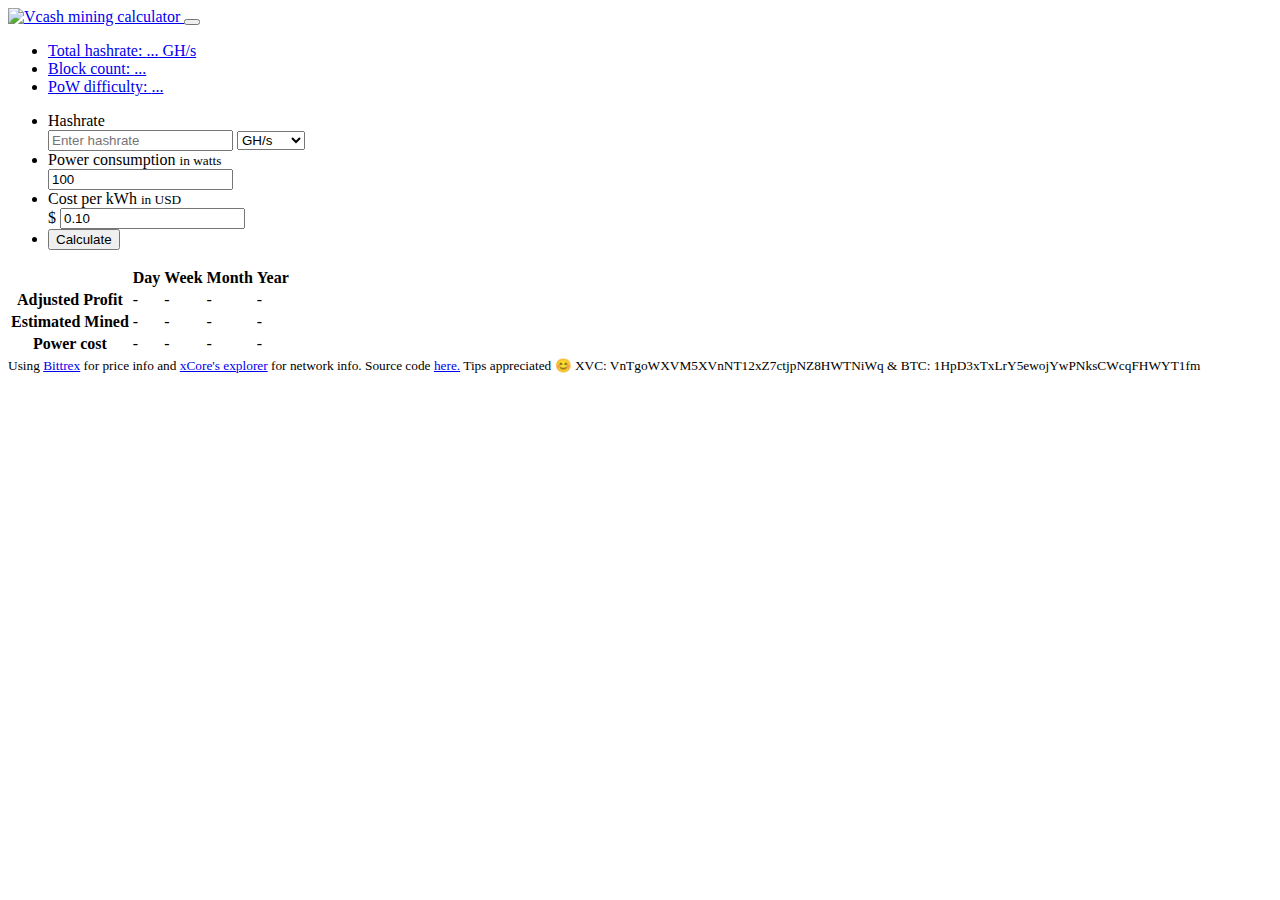
==== index.html @ 3f136432 "Use responsive table Fix #3" ====
<!DOCTYPE html>
<html lang="en">

<head>
  <!-- Required meta tags -->
  <meta charset="utf-8">
  <meta name="viewport" content="width=device-width, initial-scale=1, shrink-to-fit=no">

  <title>Vcash Mining Calculator</title>
  <link rel="shortcut icon" href="media/vcash_logo.ico">
  <!-- Bootstrap CSS -->
  <link rel="stylesheet" href="https://maxcdn.bootstrapcdn.com/bootstrap/4.0.0-beta/css/bootstrap.min.css" integrity="sha384-/Y6pD6FV/Vv2HJnA6t+vslU6fwYXjCFtcEpHbNJ0lyAFsXTsjBbfaDjzALeQsN6M" crossorigin="anonymous">
  <!-- Tiny bit of custom CSS -->
  <link rel="stylesheet" href="main.css">
</head>

<body onload="fill_network_badges()">
  <!-- Warning if they don't enable Javascript -->
  <noscript>
      <h1 class="noscript_h1">This page requires Javascript to query price info!</h1>
  </noscript>

  <!-- Fluid wrapper for everything -->
  <div class="container-fluid">

    <!-- Navbar -->
    <nav class="navbar navbar-expand-md navbar-dark bg-dark">
      <a class="navbar-brand" href="https://vcash.info/">
          <img src="media/vcash_logo.png" width="30" height="30" class="d-inline-block align-top" alt="Vcash"> mining calculator
        </a>
      <button class="navbar-toggler" type="button" data-toggle="collapse" data-target="#navbarNav" aria-controls="navbarNav" aria-expanded="false" aria-label="Toggle navigation">
            <span class="navbar-toggler-icon"></span>
          </button>
      <div class="collapse navbar-collapse" id="navbarNav">
        <ul class="navbar-nav">
          <li class="nav-item">
            <!-- Display total network hashrate (in GH/s) -->
            <a class="nav-link" href="https://explorer.vcash.info" aria-label="Explorer">
              <span class="badge badge-light">Total hashrate: <span id="network_hashrate">...</span> GH/s</span>
            </a>
          </li>
          <li class="nav-item">
            <!-- Display current block count https://explorer.vcash.info/api/getblockcount -->
            <a class="nav-link" href="https://explorer.vcash.info" aria-label="Explorer">
              <span class="badge badge-light">Block count: <span id="block_count">...</span></span>
            </a>
          </li>
          <li class="nav-item">
            <!-- Get difficulty, only display for PoW since it's a mining calc https://explorer.vcash.info/api/getdifficulty -->
            <a class="nav-link" href="https://explorer.vcash.info" aria-label="Explorer">
              <span class="badge badge-light">PoW difficulty: <span id="pow_difficulty">...</span></span>
            </a>
          </li>
        </ul>
      </div>
      <!-- End of navbar -->
    </nav>

    <!-- Main grid to flow cards below instead of crushing them -->
    <div class="row no-gutters">
      <div class="col-sm-12">

        <!-- Main card group -->
        <div class="card-group">

          <!-- First card for entering hashrates -->
          <div class="card bg-light mb-0">
            <!-- Start of form for hashrates -->
            <form>
              <!-- Start of segmented card list -->
              <ul class="list-group list-group-flush">
                <li class="list-group-item">
                  <label for="hashrate">Hashrate</label>
                  <div class="input-group input-group-lg">
                    <input class="form-control" type="number" name="hashrate" id="hashrate" placeholder="Enter hashrate" aria-label="Number input with dropdown" required>

                    <select class="" name="hashes_per_sec" id="hash_per_sec" aria-label="Dropdown for hashes per second" required>
                      <!-- https://en.wikipedia.org/wiki/Template:Bitrates -->
                      <optgroup label="Hashes per second">
                        <option value="h">H/s</option>
                        <option value="kh">KH/s</option>
                        <option value="mh">MH/s</option>
                        <option value="gh" selected>GH/s</option>
                        <option value="th">TH/s</option>
                      </optgroup>

                  </select>
                  </div>
                </li>
                <li class="list-group-item">
                  <label for="hashrate">Power consumption <small>in watts</small></label>
                  <div class="input-group input-group-lg">
                    <input class="form-control" type="number" value="100" name="power_consumption" id="power_consumption" placeholder="Enter watts" aria-label="Number input with dropdown" required>
                  </div>
                </li>
                <li class="list-group-item">
                  <label for="cost">Cost per kWh <small>in USD</small></label>
                  <div class="input-group input-group-lg">
                    <span class="input-group-addon">$</span>
                    <input class="form-control" type="number" value="0.10" name="power_cost" id="power_cost" placeholder="Enter cost" aria-label="Number input with dropdown" required>
                  </div>
                </li>
                <li class="list-group-item">
                  <button class="btn btn-dark btn-lg btn-block" type="button" name="submit" onclick="main()" id="calculate_btn">Calculate</button>
                </li>
              </ul>
            </form>
            <!-- End of first card (where hashes/etc are entered) -->
          </div>
          <!-- End of main card-group -->
        </div>
        <!-- End of first col -->
      </div>

      <div class="col-sm-12">

        <!-- Second card for displaying price info -->
        <div class="card bg-light mb-0">

          <div class="table-responsive">
            <table class="table table-bordered table-hover">
              <thead>
                <tr>
                  <th>
                    <!-- Empty for alignment -->
                  </th>
                  <th>Day</th>
                  <th>Week</th>
                  <th>Month</th>
                  <th>Year</th>
                </tr>
              </thead>
              <tbody>
                <tr>
                  <th>Adjusted Profit</th>
                  <td id="profit_day">
                    -
                  </td>
                  <td id="profit_week">
                    -
                  </td>
                  <td id="profit_month">
                    -
                  </td>
                  <td id="profit_year">
                    -
                  </td>
                </tr>
                <tr>
                  <th>Estimated Mined</th>
                  <td id="mined_day">
                    -
                  </td>
                  <td id="mined_week">
                    -
                  </td>
                  <td id="mined_month">
                    -
                  </td>
                  <td id="mined_year">
                    -
                  </td>
                </tr>
                <tr id="power_cost_row">
                  <th>Power cost</th>
                  <td id="power_day">
                    -
                  </td>
                  <td id="power_week">
                    -
                  </td>
                  <td id="power_month">
                    -
                  </td>
                  <td id="power_year">
                    -
                  </td>
                </tr>
              </tbody>
            </table>
          </div>


          <div class="card-footer text-muted">
            <small>Using <a href="https://bittrex.com">Bittrex</a> for price info and <a href="https://explorer.vcash.info/">xCore's explorer</a> for network info. Source code <a href="https://github.com/sum01/vcash-calculator">here.</a> Tips appreciated 😊
            XVC: VnTgoWXVM5XVnNT12xZ7ctjpNZ8HWTNiWq & BTC: 1HpD3xTxLrY5ewojYwPNksCWcqFHWYT1fm</small>
          </div>
          <!-- End of second card (for displaying prices) -->
        </div>
        <!-- End of second col -->
      </div>
      <!-- End of row -->
    </div>
    <!-- End of main container-fluid wrapper -->
  </div>

  <!-- jQuery first, then Popper.js, then Bootstrap JS -->
  <script src="https://code.jquery.com/jquery-3.2.1.slim.min.js" integrity="sha384-KJ3o2DKtIkvYIK3UENzmM7KCkRr/rE9/Qpg6aAZGJwFDMVNA/GpGFF93hXpG5KkN" crossorigin="anonymous"></script>
  <script src="https://cdnjs.cloudflare.com/ajax/libs/popper.js/1.11.0/umd/popper.min.js" integrity="sha384-b/U6ypiBEHpOf/4+1nzFpr53nxSS+GLCkfwBdFNTxtclqqenISfwAzpKaMNFNmj4" crossorigin="anonymous"></script>
  <script src="https://maxcdn.bootstrapcdn.com/bootstrap/4.0.0-beta/js/bootstrap.min.js" integrity="sha384-h0AbiXch4ZDo7tp9hKZ4TsHbi047NrKGLO3SEJAg45jXxnGIfYzk4Si90RDIqNm1" crossorigin="anonymous"></script>
  <!-- Our JS for making API calls, filling elements, etc. -->
  <script src="main.js" charset="utf-8"></script>
</body>

</html>
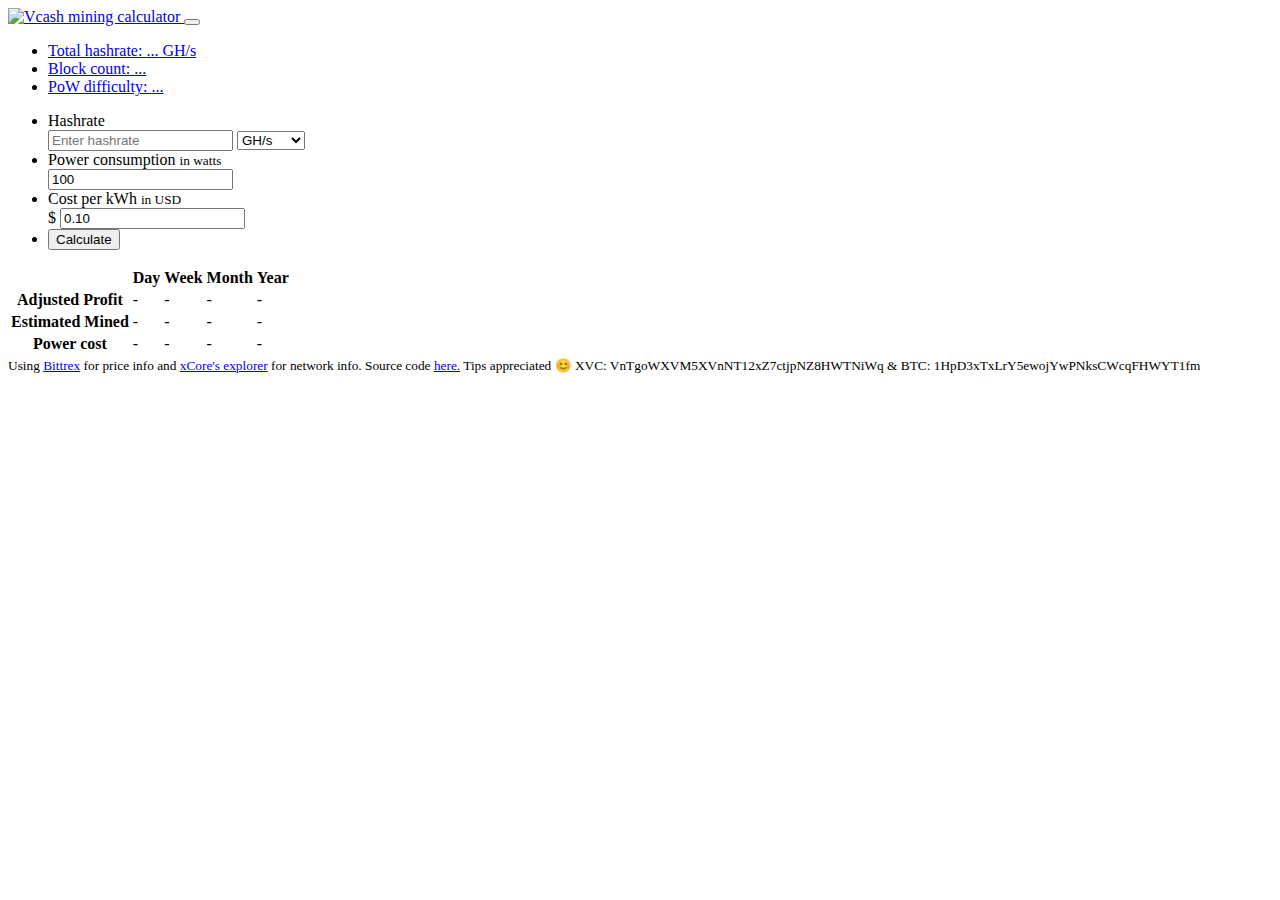
==== commit 265f55ac: "Format html with htmlbeautifier" ====
--- a/index.html
+++ b/index.html
@@ -1,205 +1,188 @@
 <!DOCTYPE html>
 <html lang="en">
-
-<head>
-  <!-- Required meta tags -->
-  <meta charset="utf-8">
-  <meta name="viewport" content="width=device-width, initial-scale=1, shrink-to-fit=no">
-
-  <title>Vcash Mining Calculator</title>
-  <link rel="shortcut icon" href="media/vcash_logo.ico">
-  <!-- Bootstrap CSS -->
-  <link rel="stylesheet" href="https://maxcdn.bootstrapcdn.com/bootstrap/4.0.0-beta/css/bootstrap.min.css" integrity="sha384-/Y6pD6FV/Vv2HJnA6t+vslU6fwYXjCFtcEpHbNJ0lyAFsXTsjBbfaDjzALeQsN6M" crossorigin="anonymous">
-  <!-- Tiny bit of custom CSS -->
-  <link rel="stylesheet" href="main.css">
-</head>
-
-<body onload="fill_network_badges()">
-  <!-- Warning if they don't enable Javascript -->
-  <noscript>
+  <head>
+    <!-- Required meta tags -->
+    <meta charset="utf-8">
+    <meta name="viewport" content="width=device-width, initial-scale=1, shrink-to-fit=no">
+    <title>Vcash Mining Calculator</title>
+    <link rel="shortcut icon" href="media/vcash_logo.ico">
+    <!-- Bootstrap CSS -->
+    <link rel="stylesheet" href="https://maxcdn.bootstrapcdn.com/bootstrap/4.0.0-beta.2/css/bootstrap.min.css" integrity="sha384-PsH8R72JQ3SOdhVi3uxftmaW6Vc51MKb0q5P2rRUpPvrszuE4W1povHYgTpBfshb" crossorigin="anonymous">
+    <!-- Tiny bit of custom CSS -->
+    <link rel="stylesheet" href="main.css">
+  </head>
+  <body onload="fill_network_badges()">
+    <!-- Warning if they don't enable Javascript -->
+    <noscript>
       <h1 class="noscript_h1">This page requires Javascript to query price info!</h1>
-  </noscript>
-
-  <!-- Fluid wrapper for everything -->
-  <div class="container-fluid">
-
-    <!-- Navbar -->
-    <nav class="navbar navbar-expand-md navbar-dark bg-dark">
-      <a class="navbar-brand" href="https://vcash.info/">
+    </noscript>
+    <!-- Fluid wrapper for everything -->
+    <div class="container-fluid">
+      <!-- Navbar -->
+      <nav class="navbar navbar-expand-md navbar-dark bg-dark">
+        <a class="navbar-brand" href="https://vcash.info/">
           <img src="media/vcash_logo.png" width="30" height="30" class="d-inline-block align-top" alt="Vcash"> mining calculator
         </a>
-      <button class="navbar-toggler" type="button" data-toggle="collapse" data-target="#navbarNav" aria-controls="navbarNav" aria-expanded="false" aria-label="Toggle navigation">
-            <span class="navbar-toggler-icon"></span>
-          </button>
-      <div class="collapse navbar-collapse" id="navbarNav">
-        <ul class="navbar-nav">
-          <li class="nav-item">
-            <!-- Display total network hashrate (in GH/s) -->
-            <a class="nav-link" href="https://explorer.vcash.info" aria-label="Explorer">
-              <span class="badge badge-light">Total hashrate: <span id="network_hashrate">...</span> GH/s</span>
-            </a>
-          </li>
-          <li class="nav-item">
-            <!-- Display current block count https://explorer.vcash.info/api/getblockcount -->
-            <a class="nav-link" href="https://explorer.vcash.info" aria-label="Explorer">
-              <span class="badge badge-light">Block count: <span id="block_count">...</span></span>
-            </a>
-          </li>
-          <li class="nav-item">
-            <!-- Get difficulty, only display for PoW since it's a mining calc https://explorer.vcash.info/api/getdifficulty -->
-            <a class="nav-link" href="https://explorer.vcash.info" aria-label="Explorer">
-              <span class="badge badge-light">PoW difficulty: <span id="pow_difficulty">...</span></span>
-            </a>
-          </li>
-        </ul>
+        <button class="navbar-toggler" type="button" data-toggle="collapse" data-target="#navbarNav" aria-controls="navbarNav" aria-expanded="false" aria-label="Toggle navigation">
+          <span class="navbar-toggler-icon"></span>
+        </button>
+        <div class="collapse navbar-collapse" id="navbarNav">
+          <ul class="navbar-nav">
+            <li class="nav-item">
+              <!-- Display total network hashrate (in GH/s) -->
+              <a class="nav-link" href="https://explorer.vcash.info" aria-label="Explorer">
+                <span class="badge badge-light">Total hashrate: <span id="network_hashrate">...</span> GH/s</span>
+              </a>
+            </li>
+            <li class="nav-item">
+              <!-- Display current block count https://explorer.vcash.info/api/getblockcount -->
+              <a class="nav-link" href="https://explorer.vcash.info" aria-label="Explorer">
+                <span class="badge badge-light">Block count: <span id="block_count">...</span></span>
+              </a>
+            </li>
+            <li class="nav-item">
+              <!-- Get difficulty, only display for PoW since it's a mining calc https://explorer.vcash.info/api/getdifficulty -->
+              <a class="nav-link" href="https://explorer.vcash.info" aria-label="Explorer">
+                <span class="badge badge-light">PoW difficulty: <span id="pow_difficulty">...</span></span>
+              </a>
+            </li>
+          </ul>
+        </div>
+        <!-- End of navbar -->
+      </nav>
+      <!-- Main grid to flow cards below instead of crushing them -->
+      <div class="row no-gutters">
+        <div class="col-sm-12">
+          <!-- Main card group -->
+          <div class="card-group">
+            <!-- First card for entering hashrates -->
+            <div class="card bg-light mb-0">
+              <!-- Start of form for hashrates -->
+              <form>
+                <!-- Start of segmented card list -->
+                <ul class="list-group list-group-flush">
+                  <li class="list-group-item">
+                    <label for="hashrate">Hashrate</label>
+                    <div class="input-group input-group-lg">
+                      <input class="form-control" type="number" name="hashrate" id="hashrate" placeholder="Enter hashrate" aria-label="Number input with dropdown" required>
+                      <select class="" name="hashes_per_sec" id="hash_per_sec" aria-label="Dropdown for hashes per second" required>
+                        <!-- https://en.wikipedia.org/wiki/Template:Bitrates -->
+                        <optgroup label="Hashes per second">
+                          <option value="h">H/s</option>
+                          <option value="kh">KH/s</option>
+                          <option value="mh">MH/s</option>
+                          <option value="gh" selected>GH/s</option>
+                          <option value="th">TH/s</option>
+                        </optgroup>
+                      </select>
+                    </div>
+                  </li>
+                  <li class="list-group-item">
+                    <label for="hashrate">Power consumption <small>in watts</small></label>
+                    <div class="input-group input-group-lg">
+                      <input class="form-control" type="number" value="100" name="power_consumption" id="power_consumption" placeholder="Enter watts" aria-label="Number input with dropdown" required>
+                    </div>
+                  </li>
+                  <li class="list-group-item">
+                    <label for="cost">Cost per kWh <small>in USD</small></label>
+                    <div class="input-group input-group-lg">
+                      <span class="input-group-addon">$</span>
+                      <input class="form-control" type="number" value="0.10" name="power_cost" id="power_cost" placeholder="Enter cost" aria-label="Number input with dropdown" required>
+                    </div>
+                  </li>
+                  <li class="list-group-item">
+                    <button class="btn btn-dark btn-lg btn-block" type="button" name="submit" onclick="main()" id="calculate_btn">Calculate</button>
+                  </li>
+                </ul>
+              </form>
+              <!-- End of first card (where hashes/etc are entered) -->
+            </div>
+            <!-- End of main card-group -->
+          </div>
+          <!-- End of first col -->
+        </div>
+        <div class="col-sm-12">
+          <!-- Second card for displaying price info -->
+          <div class="card bg-light mb-0">
+            <div class="table-responsive">
+              <table class="table table-bordered table-hover">
+                <thead>
+                  <tr>
+                    <th>
+                      <!-- Empty for alignment -->
+                    </th>
+                    <th>Day</th>
+                    <th>Week</th>
+                    <th>Month</th>
+                    <th>Year</th>
+                  </tr>
+                </thead>
+                <tbody>
+                  <tr>
+                    <th>Adjusted Profit</th>
+                    <td id="profit_day">
+                      -
+                    </td>
+                    <td id="profit_week">
+                      -
+                    </td>
+                    <td id="profit_month">
+                      -
+                    </td>
+                    <td id="profit_year">
+                      -
+                    </td>
+                  </tr>
+                  <tr>
+                    <th>Estimated Mined</th>
+                    <td id="mined_day">
+                      -
+                    </td>
+                    <td id="mined_week">
+                      -
+                    </td>
+                    <td id="mined_month">
+                      -
+                    </td>
+                    <td id="mined_year">
+                      -
+                    </td>
+                  </tr>
+                  <tr id="power_cost_row">
+                    <th>Power cost</th>
+                    <td id="power_day">
+                      -
+                    </td>
+                    <td id="power_week">
+                      -
+                    </td>
+                    <td id="power_month">
+                      -
+                    </td>
+                    <td id="power_year">
+                      -
+                    </td>
+                  </tr>
+                </tbody>
+              </table>
+            </div>
+            <div class="card-footer text-muted">
+              <small>Using <a href="https://bittrex.com">Bittrex</a> for price info and <a href="https://explorer.vcash.info/">xCore's explorer</a> for network info. Source code <a href="https://github.com/sum01/vcash-calculator">here.</a> Tips appreciated 😊
+                XVC: VnTgoWXVM5XVnNT12xZ7ctjpNZ8HWTNiWq & BTC: 1HpD3xTxLrY5ewojYwPNksCWcqFHWYT1fm</small>
+            </div>
+            <!-- End of second card (for displaying prices) -->
+          </div>
+          <!-- End of second col -->
+        </div>
+        <!-- End of row -->
       </div>
-      <!-- End of navbar -->
-    </nav>
-
-    <!-- Main grid to flow cards below instead of crushing them -->
-    <div class="row no-gutters">
-      <div class="col-sm-12">
-
-        <!-- Main card group -->
-        <div class="card-group">
-
-          <!-- First card for entering hashrates -->
-          <div class="card bg-light mb-0">
-            <!-- Start of form for hashrates -->
-            <form>
-              <!-- Start of segmented card list -->
-              <ul class="list-group list-group-flush">
-                <li class="list-group-item">
-                  <label for="hashrate">Hashrate</label>
-                  <div class="input-group input-group-lg">
-                    <input class="form-control" type="number" name="hashrate" id="hashrate" placeholder="Enter hashrate" aria-label="Number input with dropdown" required>
-
-                    <select class="" name="hashes_per_sec" id="hash_per_sec" aria-label="Dropdown for hashes per second" required>
-                      <!-- https://en.wikipedia.org/wiki/Template:Bitrates -->
-                      <optgroup label="Hashes per second">
-                        <option value="h">H/s</option>
-                        <option value="kh">KH/s</option>
-                        <option value="mh">MH/s</option>
-                        <option value="gh" selected>GH/s</option>
-                        <option value="th">TH/s</option>
-                      </optgroup>
-
-                  </select>
-                  </div>
-                </li>
-                <li class="list-group-item">
-                  <label for="hashrate">Power consumption <small>in watts</small></label>
-                  <div class="input-group input-group-lg">
-                    <input class="form-control" type="number" value="100" name="power_consumption" id="power_consumption" placeholder="Enter watts" aria-label="Number input with dropdown" required>
-                  </div>
-                </li>
-                <li class="list-group-item">
-                  <label for="cost">Cost per kWh <small>in USD</small></label>
-                  <div class="input-group input-group-lg">
-                    <span class="input-group-addon">$</span>
-                    <input class="form-control" type="number" value="0.10" name="power_cost" id="power_cost" placeholder="Enter cost" aria-label="Number input with dropdown" required>
-                  </div>
-                </li>
-                <li class="list-group-item">
-                  <button class="btn btn-dark btn-lg btn-block" type="button" name="submit" onclick="main()" id="calculate_btn">Calculate</button>
-                </li>
-              </ul>
-            </form>
-            <!-- End of first card (where hashes/etc are entered) -->
-          </div>
-          <!-- End of main card-group -->
-        </div>
-        <!-- End of first col -->
-      </div>
-
-      <div class="col-sm-12">
-
-        <!-- Second card for displaying price info -->
-        <div class="card bg-light mb-0">
-
-          <div class="table-responsive">
-            <table class="table table-bordered table-hover">
-              <thead>
-                <tr>
-                  <th>
-                    <!-- Empty for alignment -->
-                  </th>
-                  <th>Day</th>
-                  <th>Week</th>
-                  <th>Month</th>
-                  <th>Year</th>
-                </tr>
-              </thead>
-              <tbody>
-                <tr>
-                  <th>Adjusted Profit</th>
-                  <td id="profit_day">
-                    -
-                  </td>
-                  <td id="profit_week">
-                    -
-                  </td>
-                  <td id="profit_month">
-                    -
-                  </td>
-                  <td id="profit_year">
-                    -
-                  </td>
-                </tr>
-                <tr>
-                  <th>Estimated Mined</th>
-                  <td id="mined_day">
-                    -
-                  </td>
-                  <td id="mined_week">
-                    -
-                  </td>
-                  <td id="mined_month">
-                    -
-                  </td>
-                  <td id="mined_year">
-                    -
-                  </td>
-                </tr>
-                <tr id="power_cost_row">
-                  <th>Power cost</th>
-                  <td id="power_day">
-                    -
-                  </td>
-                  <td id="power_week">
-                    -
-                  </td>
-                  <td id="power_month">
-                    -
-                  </td>
-                  <td id="power_year">
-                    -
-                  </td>
-                </tr>
-              </tbody>
-            </table>
-          </div>
-
-
-          <div class="card-footer text-muted">
-            <small>Using <a href="https://bittrex.com">Bittrex</a> for price info and <a href="https://explorer.vcash.info/">xCore's explorer</a> for network info. Source code <a href="https://github.com/sum01/vcash-calculator">here.</a> Tips appreciated 😊
-            XVC: VnTgoWXVM5XVnNT12xZ7ctjpNZ8HWTNiWq & BTC: 1HpD3xTxLrY5ewojYwPNksCWcqFHWYT1fm</small>
-          </div>
-          <!-- End of second card (for displaying prices) -->
-        </div>
-        <!-- End of second col -->
-      </div>
-      <!-- End of row -->
+      <!-- End of main container-fluid wrapper -->
     </div>
-    <!-- End of main container-fluid wrapper -->
-  </div>
-
-  <!-- jQuery first, then Popper.js, then Bootstrap JS -->
-  <script src="https://code.jquery.com/jquery-3.2.1.slim.min.js" integrity="sha384-KJ3o2DKtIkvYIK3UENzmM7KCkRr/rE9/Qpg6aAZGJwFDMVNA/GpGFF93hXpG5KkN" crossorigin="anonymous"></script>
-  <script src="https://cdnjs.cloudflare.com/ajax/libs/popper.js/1.11.0/umd/popper.min.js" integrity="sha384-b/U6ypiBEHpOf/4+1nzFpr53nxSS+GLCkfwBdFNTxtclqqenISfwAzpKaMNFNmj4" crossorigin="anonymous"></script>
-  <script src="https://maxcdn.bootstrapcdn.com/bootstrap/4.0.0-beta/js/bootstrap.min.js" integrity="sha384-h0AbiXch4ZDo7tp9hKZ4TsHbi047NrKGLO3SEJAg45jXxnGIfYzk4Si90RDIqNm1" crossorigin="anonymous"></script>
-  <!-- Our JS for making API calls, filling elements, etc. -->
-  <script src="main.js" charset="utf-8"></script>
-</body>
-
+    <!-- jQuery first, then Popper.js, then Bootstrap JS -->
+    <script src="https://code.jquery.com/jquery-3.2.1.slim.min.js" integrity="sha384-KJ3o2DKtIkvYIK3UENzmM7KCkRr/rE9/Qpg6aAZGJwFDMVNA/GpGFF93hXpG5KkN" crossorigin="anonymous"></script>
+    <script src="https://cdnjs.cloudflare.com/ajax/libs/popper.js/1.12.3/umd/popper.min.js" integrity="sha384-vFJXuSJphROIrBnz7yo7oB41mKfc8JzQZiCq4NCceLEaO4IHwicKwpJf9c9IpFgh" crossorigin="anonymous"></script>
+    <script src="https://maxcdn.bootstrapcdn.com/bootstrap/4.0.0-beta.2/js/bootstrap.min.js" integrity="sha384-alpBpkh1PFOepccYVYDB4do5UnbKysX5WZXm3XxPqe5iKTfUKjNkCk9SaVuEZflJ" crossorigin="anonymous"></script>
+    <!-- Our JS for making API calls, filling elements, etc. -->
+    <script src="main.js" charset="utf-8"></script>
+  </body>
 </html>
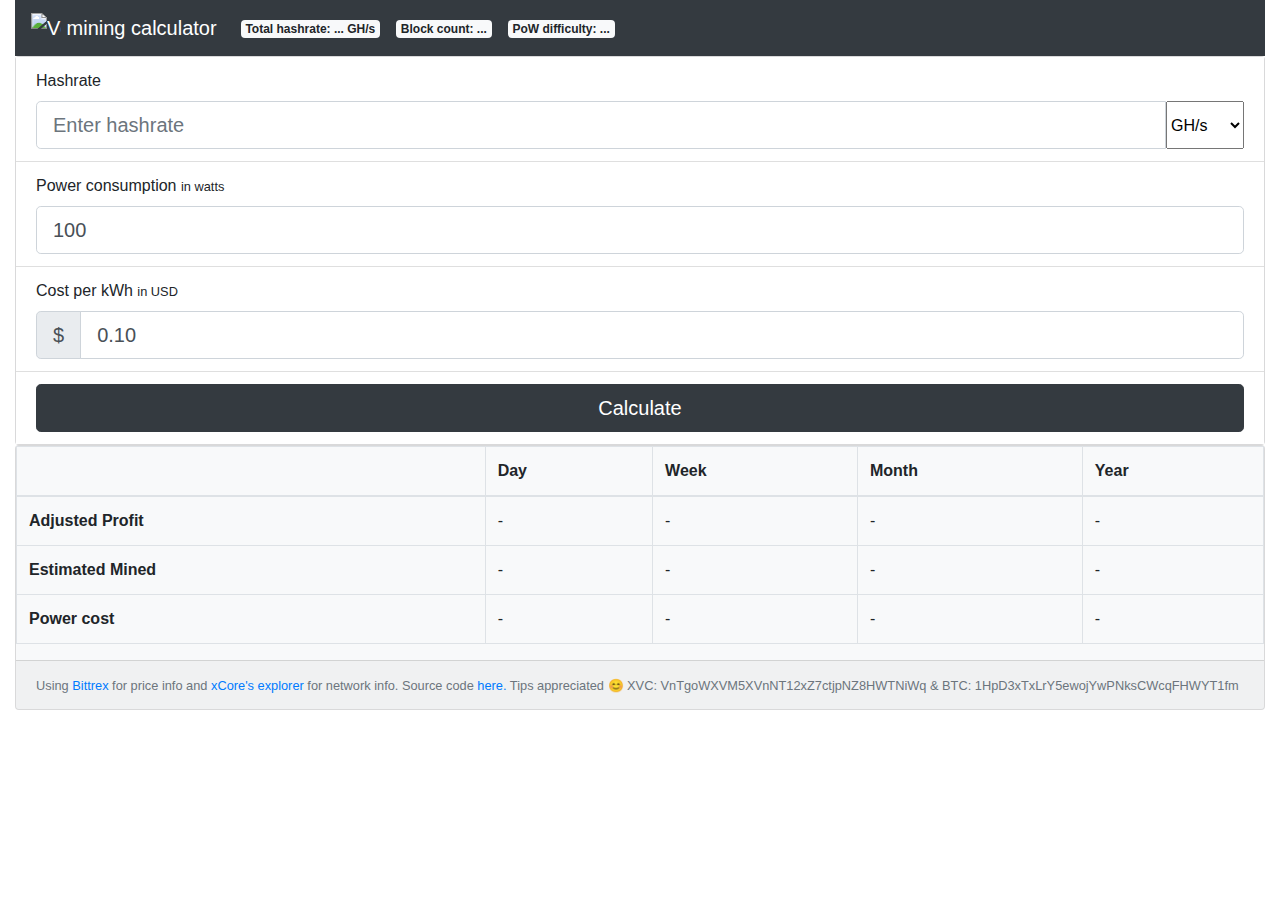
==== commit ff393a18: "Update to Bootstrap 4 stable" ====
--- a/index.html
+++ b/index.html
@@ -1,188 +1,190 @@
 <!DOCTYPE html>
 <html lang="en">
-  <head>
-    <!-- Required meta tags -->
-    <meta charset="utf-8">
-    <meta name="viewport" content="width=device-width, initial-scale=1, shrink-to-fit=no">
-    <title>Vcash Mining Calculator</title>
-    <link rel="shortcut icon" href="media/vcash_logo.ico">
-    <!-- Bootstrap CSS -->
-    <link rel="stylesheet" href="https://maxcdn.bootstrapcdn.com/bootstrap/4.0.0-beta.2/css/bootstrap.min.css" integrity="sha384-PsH8R72JQ3SOdhVi3uxftmaW6Vc51MKb0q5P2rRUpPvrszuE4W1povHYgTpBfshb" crossorigin="anonymous">
-    <!-- Tiny bit of custom CSS -->
-    <link rel="stylesheet" href="main.css">
-  </head>
-  <body onload="fill_network_badges()">
-    <!-- Warning if they don't enable Javascript -->
-    <noscript>
-      <h1 class="noscript_h1">This page requires Javascript to query price info!</h1>
-    </noscript>
-    <!-- Fluid wrapper for everything -->
-    <div class="container-fluid">
-      <!-- Navbar -->
-      <nav class="navbar navbar-expand-md navbar-dark bg-dark">
-        <a class="navbar-brand" href="https://vcash.info/">
-          <img src="media/vcash_logo.png" width="30" height="30" class="d-inline-block align-top" alt="Vcash"> mining calculator
-        </a>
-        <button class="navbar-toggler" type="button" data-toggle="collapse" data-target="#navbarNav" aria-controls="navbarNav" aria-expanded="false" aria-label="Toggle navigation">
-          <span class="navbar-toggler-icon"></span>
-        </button>
-        <div class="collapse navbar-collapse" id="navbarNav">
-          <ul class="navbar-nav">
-            <li class="nav-item">
-              <!-- Display total network hashrate (in GH/s) -->
-              <a class="nav-link" href="https://explorer.vcash.info" aria-label="Explorer">
-                <span class="badge badge-light">Total hashrate: <span id="network_hashrate">...</span> GH/s</span>
-              </a>
-            </li>
-            <li class="nav-item">
-              <!-- Display current block count https://explorer.vcash.info/api/getblockcount -->
-              <a class="nav-link" href="https://explorer.vcash.info" aria-label="Explorer">
-                <span class="badge badge-light">Block count: <span id="block_count">...</span></span>
-              </a>
-            </li>
-            <li class="nav-item">
-              <!-- Get difficulty, only display for PoW since it's a mining calc https://explorer.vcash.info/api/getdifficulty -->
-              <a class="nav-link" href="https://explorer.vcash.info" aria-label="Explorer">
-                <span class="badge badge-light">PoW difficulty: <span id="pow_difficulty">...</span></span>
-              </a>
-            </li>
-          </ul>
-        </div>
-        <!-- End of navbar -->
-      </nav>
-      <!-- Main grid to flow cards below instead of crushing them -->
-      <div class="row no-gutters">
-        <div class="col-sm-12">
-          <!-- Main card group -->
-          <div class="card-group">
-            <!-- First card for entering hashrates -->
-            <div class="card bg-light mb-0">
-              <!-- Start of form for hashrates -->
-              <form>
-                <!-- Start of segmented card list -->
-                <ul class="list-group list-group-flush">
-                  <li class="list-group-item">
-                    <label for="hashrate">Hashrate</label>
-                    <div class="input-group input-group-lg">
-                      <input class="form-control" type="number" name="hashrate" id="hashrate" placeholder="Enter hashrate" aria-label="Number input with dropdown" required>
-                      <select class="" name="hashes_per_sec" id="hash_per_sec" aria-label="Dropdown for hashes per second" required>
-                        <!-- https://en.wikipedia.org/wiki/Template:Bitrates -->
-                        <optgroup label="Hashes per second">
-                          <option value="h">H/s</option>
-                          <option value="kh">KH/s</option>
-                          <option value="mh">MH/s</option>
-                          <option value="gh" selected>GH/s</option>
-                          <option value="th">TH/s</option>
-                        </optgroup>
-                      </select>
-                    </div>
-                  </li>
-                  <li class="list-group-item">
-                    <label for="hashrate">Power consumption <small>in watts</small></label>
-                    <div class="input-group input-group-lg">
-                      <input class="form-control" type="number" value="100" name="power_consumption" id="power_consumption" placeholder="Enter watts" aria-label="Number input with dropdown" required>
-                    </div>
-                  </li>
-                  <li class="list-group-item">
-                    <label for="cost">Cost per kWh <small>in USD</small></label>
-                    <div class="input-group input-group-lg">
-                      <span class="input-group-addon">$</span>
-                      <input class="form-control" type="number" value="0.10" name="power_cost" id="power_cost" placeholder="Enter cost" aria-label="Number input with dropdown" required>
-                    </div>
-                  </li>
-                  <li class="list-group-item">
-                    <button class="btn btn-dark btn-lg btn-block" type="button" name="submit" onclick="main()" id="calculate_btn">Calculate</button>
-                  </li>
-                </ul>
-              </form>
-              <!-- End of first card (where hashes/etc are entered) -->
-            </div>
-            <!-- End of main card-group -->
-          </div>
-          <!-- End of first col -->
-        </div>
-        <div class="col-sm-12">
-          <!-- Second card for displaying price info -->
-          <div class="card bg-light mb-0">
-            <div class="table-responsive">
-              <table class="table table-bordered table-hover">
-                <thead>
-                  <tr>
-                    <th>
-                      <!-- Empty for alignment -->
-                    </th>
-                    <th>Day</th>
-                    <th>Week</th>
-                    <th>Month</th>
-                    <th>Year</th>
-                  </tr>
-                </thead>
-                <tbody>
-                  <tr>
-                    <th>Adjusted Profit</th>
-                    <td id="profit_day">
-                      -
-                    </td>
-                    <td id="profit_week">
-                      -
-                    </td>
-                    <td id="profit_month">
-                      -
-                    </td>
-                    <td id="profit_year">
-                      -
-                    </td>
-                  </tr>
-                  <tr>
-                    <th>Estimated Mined</th>
-                    <td id="mined_day">
-                      -
-                    </td>
-                    <td id="mined_week">
-                      -
-                    </td>
-                    <td id="mined_month">
-                      -
-                    </td>
-                    <td id="mined_year">
-                      -
-                    </td>
-                  </tr>
-                  <tr id="power_cost_row">
-                    <th>Power cost</th>
-                    <td id="power_day">
-                      -
-                    </td>
-                    <td id="power_week">
-                      -
-                    </td>
-                    <td id="power_month">
-                      -
-                    </td>
-                    <td id="power_year">
-                      -
-                    </td>
-                  </tr>
-                </tbody>
-              </table>
-            </div>
-            <div class="card-footer text-muted">
-              <small>Using <a href="https://bittrex.com">Bittrex</a> for price info and <a href="https://explorer.vcash.info/">xCore's explorer</a> for network info. Source code <a href="https://github.com/sum01/vcash-calculator">here.</a> Tips appreciated 😊
-                XVC: VnTgoWXVM5XVnNT12xZ7ctjpNZ8HWTNiWq & BTC: 1HpD3xTxLrY5ewojYwPNksCWcqFHWYT1fm</small>
-            </div>
-            <!-- End of second card (for displaying prices) -->
-          </div>
-          <!-- End of second col -->
-        </div>
-        <!-- End of row -->
-      </div>
-      <!-- End of main container-fluid wrapper -->
-    </div>
-    <!-- jQuery first, then Popper.js, then Bootstrap JS -->
-    <script src="https://code.jquery.com/jquery-3.2.1.slim.min.js" integrity="sha384-KJ3o2DKtIkvYIK3UENzmM7KCkRr/rE9/Qpg6aAZGJwFDMVNA/GpGFF93hXpG5KkN" crossorigin="anonymous"></script>
-    <script src="https://cdnjs.cloudflare.com/ajax/libs/popper.js/1.12.3/umd/popper.min.js" integrity="sha384-vFJXuSJphROIrBnz7yo7oB41mKfc8JzQZiCq4NCceLEaO4IHwicKwpJf9c9IpFgh" crossorigin="anonymous"></script>
-    <script src="https://maxcdn.bootstrapcdn.com/bootstrap/4.0.0-beta.2/js/bootstrap.min.js" integrity="sha384-alpBpkh1PFOepccYVYDB4do5UnbKysX5WZXm3XxPqe5iKTfUKjNkCk9SaVuEZflJ" crossorigin="anonymous"></script>
-    <!-- Our JS for making API calls, filling elements, etc. -->
-    <script src="main.js" charset="utf-8"></script>
-  </body>
+	<head>
+		<!-- Required meta tags -->
+		<meta charset="utf-8">
+		<meta name="viewport" content="width=device-width, initial-scale=1, shrink-to-fit=no">
+		<title>Vcash Mining Calculator</title>
+		<link rel="shortcut icon" href="media/vcash_logo.ico">
+		<!-- Bootstrap CSS -->
+		<link rel="stylesheet" href="https://maxcdn.bootstrapcdn.com/bootstrap/4.0.0/css/bootstrap.min.css" integrity="sha384-Gn5384xqQ1aoWXA+058RXPxPg6fy4IWvTNh0E263XmFcJlSAwiGgFAW/dAiS6JXm" crossorigin="anonymous">
+		<!-- Tiny bit of custom CSS -->
+		<link rel="stylesheet" href="main.css">
+	</head>
+	<body onload="fill_network_badges()">
+		<!-- Warning if they don't enable Javascript -->
+		<noscript>
+			<h1 class="noscript_h1">This page requires Javascript to query price info!</h1>
+		</noscript>
+		<!-- Fluid wrapper for everything -->
+		<div class="container-fluid">
+			<!-- Navbar -->
+			<nav class="navbar navbar-expand-md navbar-dark bg-dark">
+				<a class="navbar-brand" href="https://vcash.info/">
+					<img src="media/vcash_logo.png" width="30" height="30" class="d-inline-block align-top" alt="Vcash"> mining calculator
+				</a>
+				<button class="navbar-toggler" type="button" data-toggle="collapse" data-target="#navbarNav" aria-controls="navbarNav" aria-expanded="false" aria-label="Toggle navigation">
+					<span class="navbar-toggler-icon"></span>
+				</button>
+				<div class="collapse navbar-collapse" id="navbarNav">
+					<ul class="navbar-nav">
+						<li class="nav-item">
+							<!-- Display total network hashrate (in GH/s) -->
+							<a class="nav-link" href="https://explorer.vcash.info" aria-label="Explorer">
+								<span class="badge badge-light">Total hashrate: <span id="network_hashrate">...</span> GH/s</span>
+							</a>
+						</li>
+						<li class="nav-item">
+							<!-- Display current block count https://explorer.vcash.info/api/getblockcount -->
+							<a class="nav-link" href="https://explorer.vcash.info" aria-label="Explorer">
+								<span class="badge badge-light">Block count: <span id="block_count">...</span></span>
+							</a>
+						</li>
+						<li class="nav-item">
+							<!-- Get difficulty, only display for PoW since it's a mining calc https://explorer.vcash.info/api/getdifficulty -->
+							<a class="nav-link" href="https://explorer.vcash.info" aria-label="Explorer">
+								<span class="badge badge-light">PoW difficulty: <span id="pow_difficulty">...</span></span>
+							</a>
+						</li>
+					</ul>
+				</div>
+				<!-- End of navbar -->
+			</nav>
+			<!-- Main grid to flow cards below instead of crushing them -->
+			<div class="row no-gutters">
+				<div class="col-sm-12">
+					<!-- Main card group -->
+					<div class="card-group">
+						<!-- First card for entering hashrates -->
+						<div class="card bg-light mb-0">
+							<!-- Start of form for hashrates -->
+							<form>
+								<!-- Start of segmented card list -->
+								<ul class="list-group list-group-flush">
+									<li class="list-group-item">
+										<label for="hashrate">Hashrate</label>
+										<div class="input-group input-group-lg">
+											<input class="form-control" type="number" name="hashrate" id="hashrate" placeholder="Enter hashrate" aria-label="Number input with dropdown" required>
+											<select class="" name="hashes_per_sec" id="hash_per_sec" aria-label="Dropdown for hashes per second" required>
+												<!-- https://en.wikipedia.org/wiki/Template:Bitrates -->
+												<optgroup label="Hashes per second">
+													<option value="h">H/s</option>
+													<option value="kh">KH/s</option>
+													<option value="mh">MH/s</option>
+													<option value="gh" selected>GH/s</option>
+													<option value="th">TH/s</option>
+												</optgroup>
+											</select>
+										</div>
+									</li>
+									<li class="list-group-item">
+										<label for="hashrate">Power consumption <small>in watts</small></label>
+										<div class="input-group input-group-lg">
+											<input class="form-control" type="number" value="100" name="power_consumption" id="power_consumption" placeholder="Enter watts" aria-label="Number input with dropdown" required>
+										</div>
+									</li>
+									<li class="list-group-item">
+										<label for="cost">Cost per kWh <small>in USD</small></label>
+										<div class="input-group input-group-lg">
+											<div class="input-group-prepend">
+												<span class="input-group-text">$</span>
+											</div>
+											<input class="form-control" type="number" value="0.10" name="power_cost" id="power_cost" placeholder="Enter cost" aria-label="Number input with dropdown" required>
+										</div>
+									</li>
+									<li class="list-group-item">
+										<button class="btn btn-dark btn-lg btn-block" type="button" name="submit" onclick="main()" id="calculate_btn">Calculate</button>
+									</li>
+								</ul>
+							</form>
+							<!-- End of first card (where hashes/etc are entered) -->
+						</div>
+						<!-- End of main card-group -->
+					</div>
+					<!-- End of first col -->
+				</div>
+				<div class="col-sm-12">
+					<!-- Second card for displaying price info -->
+					<div class="card bg-light mb-0">
+						<div class="table-responsive">
+							<table class="table table-bordered table-hover">
+								<thead>
+									<tr>
+										<th>
+											<!-- Empty for alignment -->
+										</th>
+										<th>Day</th>
+										<th>Week</th>
+										<th>Month</th>
+										<th>Year</th>
+									</tr>
+								</thead>
+								<tbody>
+									<tr>
+										<th>Adjusted Profit</th>
+										<td id="profit_day">
+											-
+										</td>
+										<td id="profit_week">
+											-
+										</td>
+										<td id="profit_month">
+											-
+										</td>
+										<td id="profit_year">
+											-
+										</td>
+									</tr>
+									<tr>
+										<th>Estimated Mined</th>
+										<td id="mined_day">
+											-
+										</td>
+										<td id="mined_week">
+											-
+										</td>
+										<td id="mined_month">
+											-
+										</td>
+										<td id="mined_year">
+											-
+										</td>
+									</tr>
+									<tr id="power_cost_row">
+										<th>Power cost</th>
+										<td id="power_day">
+											-
+										</td>
+										<td id="power_week">
+											-
+										</td>
+										<td id="power_month">
+											-
+										</td>
+										<td id="power_year">
+											-
+										</td>
+									</tr>
+								</tbody>
+							</table>
+						</div>
+						<div class="card-footer text-muted">
+							<small>Using <a href="https://bittrex.com">Bittrex</a> for price info and <a href="https://explorer.vcash.info/">xCore's explorer</a> for network info. Source code <a href="https://github.com/sum01/vcash-calculator">here.</a> Tips appreciated 😊
+								XVC: VnTgoWXVM5XVnNT12xZ7ctjpNZ8HWTNiWq & BTC: 1HpD3xTxLrY5ewojYwPNksCWcqFHWYT1fm</small>
+						</div>
+						<!-- End of second card (for displaying prices) -->
+					</div>
+					<!-- End of second col -->
+				</div>
+				<!-- End of row -->
+			</div>
+			<!-- End of main container-fluid wrapper -->
+		</div>
+		<!-- jQuery first, then Popper.js, then Bootstrap JS -->
+		<script src="https://code.jquery.com/jquery-3.2.1.slim.min.js" integrity="sha384-KJ3o2DKtIkvYIK3UENzmM7KCkRr/rE9/Qpg6aAZGJwFDMVNA/GpGFF93hXpG5KkN" crossorigin="anonymous"></script>
+		<script src="https://cdnjs.cloudflare.com/ajax/libs/popper.js/1.12.9/umd/popper.min.js" integrity="sha384-ApNbgh9B+Y1QKtv3Rn7W3mgPxhU9K/ScQsAP7hUibX39j7fakFPskvXusvfa0b4Q" crossorigin="anonymous"></script>
+		<script src="https://maxcdn.bootstrapcdn.com/bootstrap/4.0.0/js/bootstrap.min.js" integrity="sha384-JZR6Spejh4U02d8jOt6vLEHfe/JQGiRRSQQxSfFWpi1MquVdAyjUar5+76PVCmYl" crossorigin="anonymous"></script>
+		<!-- Our JS for making API calls, filling elements, etc. -->
+		<script src="main.js" charset="utf-8"></script>
+	</body>
 </html>
